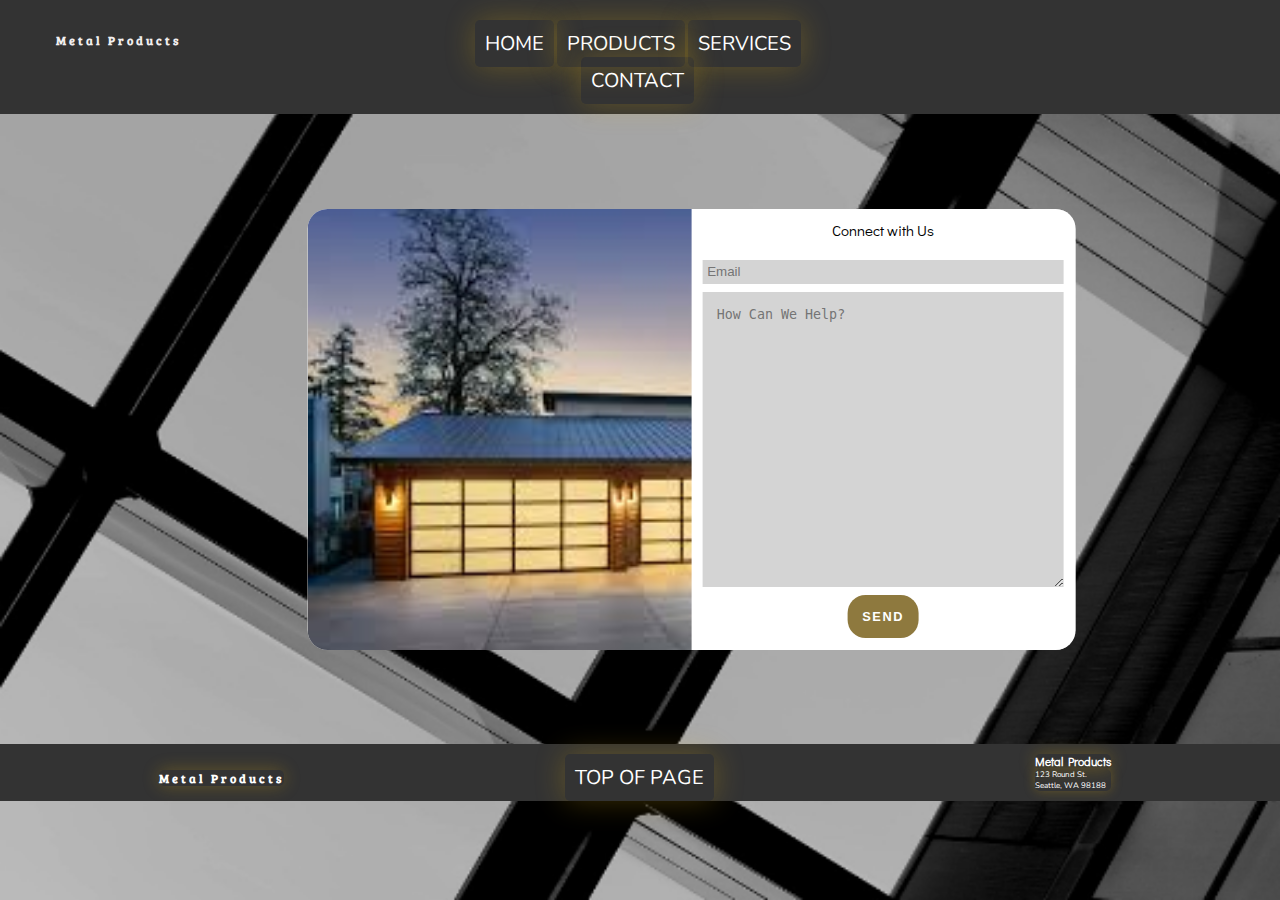
==== contactme.html @ ceb19df6 "Initial commit" ====
<!DOCTYPE html>
<html lang="en">
<head>
    <meta charset="UTF-8">
    <meta http-equiv="X-UA-Compatible" content="IE=edge">
    <meta name="viewport" content="width=device-width, initial-scale=1.0">
    <title>Contact</title>
    <link rel="stylesheet" href="style.css">
</head>
<body class="form-body">
    <header class="header-other">
        <div class="nav-container">
          <div class="nav-logo">
            <h3>Metal Products</h3>
          </div>
          <ul class="ul-links">
            <li><a href="/">Home</a></li>
            <li><a href="products.html">Products</a></li>
            <li><a href="">Services</a></li>
            <li><a href="contactme.html">Contact</a></li>
          </ul>
        </div>
      </header>
      <div class="out">
        <div class="container right-side-active">
          <!-- Sign Up -->
      
          <!-- LeftSide -->
          <div class="container-form container-left">
              <form action="#" class="form" id="form1">
                  <h2 class="form-title">Connect with Us</h2>
                  <input type="email" placeholder="Email" class="input" />
                  <textarea class="input100" name="message" placeholder="How Can We Help?" rows="50"></textarea>
                  <!-- <input type="password" placeholder="Password" class="input" /> -->
                  <button class="btn">Send</button>
              </form>
          </div>
      
          <!-- Overlay -->
          <div class="container-over">
              <div class="overlay">
              </div>
          </div>
      </div>
      </div>
    
    <footer class="main-footer">
        <section class="nav-logo nav-logo-footer">
          <h3>Metal Products</h3>
        </section>
        <section>
          <ul class="ul-links">
            <li><a href="">Top of Page</a></li>
          </ul>
        </section>
      <section class="contact-info">
        <h3>Metal Products</h3>
        <p>
          123 Round St. <br />
          Seattle, WA 98188
        </p>
      </section>
    </footer>
</body>
</html>
---- style.css ----
@import url('https://fonts.googleapis.com/css2?family=Bree+Serif&family=Didact+Gothic&family=Kreon:wght@700&family=Nunito:wght@300&family=Source+Sans+Pro:ital,wght@0,300;0,700;1,900&family=Space+Mono:wght@400;700&display=swap');

/* font-family: 'Bree Serif', serif;
font-family: 'Didact Gothic', sans-serif;
font-family: 'Kreon', serif;
font-family: 'Nunito', sans-serif;
font-family: 'Source Sans Pro', sans-serif;
font-family: 'Space Mono', monospace; */



* {
    padding: 0;
    margin: 0;
    box-sizing: border-box;
}
html{
    background-color:rgba(247, 247, 247, 0.5);
    max-width: 1900px;
    
}

body {
    font-size: 10px;
    height: 100vh;
    width: 100%;
    background-color:rgb(151, 146, 146);
    background: url(/images/Login\ Page\ Mobile\ Prototype.png);
    background-size: cover;
    background-repeat: no-repeat;
    font-family: 'Nunito', sans-serif;
    min-width: 310px;
}
/* main {
    width: 70%;
    margin: 0 auto;
} */



h1, h2, h3, h4, h5, h6 {
    font-family:'Didact Gothic', sans-serif;
}
button {
    background-color:#8E793E;
    border-radius: 0.2em;
    border: none;
    font-size: 0.8em;
    padding: 0.5em;
    text-align: center;
    transition: all 500ms ease-in-out;
}

button:hover{
    background-color:rgb(44, 44, 44);
}

header{
    width: 100%;
    height: 20hv;
    color: rgb(242, 239, 239);
    background: transparent;
    /* transition: all 300ms ease-in-out; */
}

.header:hover {
    box-shadow: 0px 0px 15px 2px black;
}

.header-other{
    padding: 2em;
    width: 100%;
    background-color: #333;
}

.nav-container{
    display: grid;
    grid-template-columns: repeat(3, 1fr);
    grid-template-areas: "logo links search";
    margin-left: 0.7em;
    margin-right: 1.2em;
}

.nav-logo h3{
    font-family: 'Bree Serif', serif;
    text-align: left;
    margin-top: 1em;
    margin-left: 2.5em;
    letter-spacing: 3px;;
    grid-area: logo;
}


.ul-links{
    text-align: center;
    grid-area: links;
    transition: all 400ms ease-in-out;
}

.ul-links li {
      display: inline-block;
      text-transform: uppercase;
      cursor: pointer;
      list-style-type: none;
      margin-top: 1em;
}

.ul-links li a{
    text-decoration: none;
    color: white;
    font-size: 0.8em;
    padding: 0.5em;
    transition: all 400ms ease-in-out;
}

.ul-links li a:hover{
    color:rgb(8, 55, 246);
    font-size: 0.8em;
}

.hero-container{
    width: 100%;
}

.hero-container-box{
   display: grid;
   grid-template-columns: repeat(2, 1fr);
   grid-template-areas: "left right";
   width: 70%;
   margin: 0 auto;
}

.left{
 grid-area: left;
 color: blue;
 background-color: aqua;
}

.right{
    grid-area: right;
}

.form-group input {
    outline: none;
    margin: 0.3em;
    max-width: 90%;

}

.form-group input:focus::placeholder{
    /* Reduce the font size when focused */
    font-size: 0.7em;
}


.form-group{
    text-align: center;
}


.hero-container{
    height: 90vh;
}

.hero-container-box{
    margin-top: 5%;

}

.box-left, .box-right{
    padding: 1em;
}

.left, .right{
    padding: 1em;
    border: 2px solid transparent;
    background: #54545459;
    border-radius: 2px;
    backdrop-filter: blur(0.4em);
 }

 .left{
    max-height: 100%;
    width: 100%;
 }
 .right{
    width: 100%;
 }

 .left-text-large{
    font-size: 1.5rem;
    color: #ffffff;
 }

 .left-text-xlarge{
    font-size: 1.4rem;
    color:#AD974F;
    font-weight: 700;
 }

.dev{
    color: #ffffff;
 }
 hr{
    margin-bottom: 1em;
    margin-top: 1em;
 }

 .form-login input{
    border: none;
    background: transparent;
    border-bottom: 1px solid #ffffff;
 }

 .button-login{
    width: 80%;
    color: #ffffff;
    font-weight: 900;
    letter-spacing: 3px;
 }
 /* media query for button-login */


 /* ----------------- About text below hero image --------------- */
.main-about-text{
    display: flow-root;
    margin: 1.5em;
    width: 100%;
}
.inner-about{
    width: 70%;
    margin: 0 auto;
}

.main-about-text .about-text-left {
    float: left;
    width: 50%;
    text-align: center;
    padding: 1em;
}
.main-about-text .about-text-right {
    float: right;
    width: 50%;
    text-align: center;
    padding: 1em;
}

.img-prod{
    float: left;
    width: 50%;
    text-align: center;
    padding: 1em;
}


 /* ----------------- History text below About Info --------------- */

 .main-history{
     width: 100%;
     background-color:rgba(181, 181, 181, 0.235);
 }
.main-history-text {
    display: flow-root;
    margin-top: 8em;
    position: relative;
    padding: 2em;
    width: 70%;
    margin: 0 auto;
}

.history-img{
    float: left;
    width: 50%;
    box-shadow: 0 0 1.5em rgba(247, 192, 11, 0.25);
    position: relative;
    /* box-shadow: 0 0 1.5em rgba(0, 0, 0, 0.25); */

}
.history-circle{
    position: absolute;
    top: 34%;
    left: 23.5%;
    border-radius: 60%;
    width: 30%;
    box-shadow: 0 0 1.5em rgb(20, 20, 19);
    animation-name: slide-bottom;
    animation-duration: 3s;

}



.history-text{
    position: absolute;
    top: 30%;
    left: 55%;
}
/* mediaquery when smaller screen add top to decrease */
.history-text h1 {
    text-align: center;
    padding-bottom: 1em;
}

 /* ----------------- Sample work below history --------------- */
main{
    text-align: center;
}
.project{
    display: grid;
    grid-template-columns: repeat(2, 1fr);
    grid-template-rows: repeat(2, 1fr);
    grid-template-areas:
    "img1 img2"
    "img3 img4";
    gap: 0.1em;
    max-width: 70%;
    text-align: center;
    margin: 0 auto;
    margin-top: 7em;
    margin-bottom: 2em;
}

.fig{
  width: min(80%, 45em);
  margin: 0 auto 2.5em;
  box-shadow: 0 0 1.5em rgba(0, 0, 0, 0.25);
  background-color:#AD974F;
  display: flow-root;
}
.fig img{
    max-width: 100%;
    max-height: 100%;
    box-shadow: 0 0 1.5em rgba(0, 0, 0, 0.963);
    transition: all 400ms ease-in-out;
}
.fig img:hover{
    box-shadow: 0 0 1.5em rgba(115, 115, 115, 0.277);
    transition: all 400ms ease-in-out;
}

.fig a {
    max-width: 100%;
    text-decoration: none;
    letter-spacing: 2px;
    font-weight: 700;
    color: black;

}

.fig-one{
    grid-area: img1;
    position: relative;
}

.fig-two{
    grid-area: img2;
    position: relative;
}
.fig-three{
    grid-area: img3;
    position: relative;
}
.fig-four{
    grid-area: img4;
    position: relative;
}


/* -----------------Lets connect below sample projects--------------- */

.main-subscribe{
    background: url(/images/Login\ Page\ Mobile\ Prototype.png);
    height: 15em;
    /* background-color: rgba(155, 155, 155, 0.497); */
    display: grid;
    grid-template-columns: repeat(2, 1fr);
    grid-template-areas: "left right";
    position: relative;
    padding-bottom: 6em;
    padding-left: 0.5em;
}

.section-item{
    margin: auto;
    color: #ffffff;
}

.section-subject-left{
    grid-area:  left;
}

.section-subject-right{
    padding: 1.5em;
    border: 2px solid transparent;
    background: #54545459;
    border-radius: 2px;
    backdrop-filter: blur(0.4em);
    grid-area:  right;
    margin-top: 1em;


}
/* -----------------Footer below lets connect---------------------------- */
.main-footer {
    background-color: #333;
    display: grid;
    grid-template-columns: repeat(3, 1fr);
    gap: 2em;
    color: #ffffff;
    /* position: sticky;
    bottom: 0; */
    width: 100%;
}
.main-footer section{
    margin: auto;
    padding: 1em;
}

.contact-info p{
    font-size: 0.8em;
}

.ul-links a, .nav-logo-footer h3, .contact-info p, .contact-info h3{
    border-radius: 5px;
    box-shadow: 0 0 1.5em rgba(247, 192, 11, 0.25);

}




/* ---------------------------------------------- Products Page -------------------------------------------------------------- */

.body-product{
    font-size: 8px;
    height: 100%;
    width: 100vw;
    background-color:rgb(151, 146, 146);
    background: url(/images/Login\ Page\ Mobile\ Prototype.png);
    background-size: cover;
    background-repeat: no-repeat;
    font-family: 'Nunito', sans-serif;
}

.product-container{
    width: 80%;
    height: 100%;
    margin: 3em auto;
    padding: 3em;
    display: grid;
    grid-template-columns: repeat(2, 1fr);
    grid-template-areas: "left right";
    position: relative;
    border: 2px solid transparent;
    background: #54545459;
    border-radius: 2px;
    backdrop-filter: blur(0.4em);
}

.sub-left-container, .sub-right-container{
    box-shadow: 0 0 1.5em rgba(0, 0, 0, 0.997);
    background-color: #ffffff;
    margin: auto;
    padding: 2em;
}
.sub-right-container{
    grid-area: right;
}
.sub-left-container{
    grid-area: left;
}


.img-bottom, .img-top{
    max-width: 70%;
    /* border: 2px solid rgba(49, 48, 48, 0.707); */
    box-shadow: 0 0 1.5em rgba(0, 0, 0, 0.997);
}

.img-top{
    max-width: 25%;
    position: absolute;
    top: 17em;
    left: 13em;
}

.pc-one{
    animation-name: slide-left;
    animation-duration: 3s;

}
.pc-two{
    animation-name: slide-right;
    animation-duration: 3s;

}
.pc-three{
    animation-name: slide-bottom;
    animation-duration: 3s;

}


@keyframes slide-left{
    from{ transform: translateX(-90em)}
    to{ transform: translateX(0)}
}
@keyframes slide-right{
    from{ transform: translateX(90em)}
    to{ transform: translateX(0)}
}
@keyframes slide-bottom{
    from{ transform: translateY(90em)}
    to{ transform: translateY(0)}
}


/*--------------------------------------- contact me page ------------------------------------ */
.form-body{
    margin: auto;
}
.form-title {
	font-weight: 300;
	margin: 0;
	margin-bottom: 1.25rem;
}

.out{
    width: 60%;
    height: 70%;

}

.container {
	background-color:#fff;
	border-radius: 2em;
    max-width: 100%;
	overflow: hidden;
	position: relative;
    height: 70%;
    top: 15%;
    left: 20%;

}

.container-form {
    height: 100%;
	position: absolute;
	top: 0;
	transition: all 0.6s ease-in-out;

}

.container-left {
	left: 0;
	width: 50%;
	z-index: 2;
}

.container.right-side-active .container-left {
	transform: translateX(100%);
}

.container-message {
	left: 0;
	opacity: 0;
	width: 50%;
	z-index: 1;
}

.container.right-side-active .container-message {
	animation: show 2s;
	opacity: 1;
	transform: translateX(100%);
	z-index: 5;
}

.container-over {
	height: 100%;
	left: 50%;
	overflow: hidden;
	position: absolute;
	top: 0;
	transition: transform 0.6s ease-in-out;
	width: 50%;
	z-index: 100;
}

.container.right-side-active .container-over {
	transform: translateX(-100%);
}

.overlay {
	background: url("/images/RoofHomeCircle.jpg");
	background-attachment: fixed;
	background-position: center;
	background-repeat: no-repeat;
	background-size: cover;
	height: 100%;
	left: -100%;
	position: relative;
	transform: translateX(0);
	transition: transform 0.6s ease-in-out;
	width: 200%;
}

.container.right-side-active .overlay {
	transform: translateX(50%);
}


.container.right-side-active {
	transform: translateX(0);
}


.container.right-side-active {
	transform: translateX(20%);
}

.btn {
	background-color:#8E793E;
    max-width: 100%;
	border-radius: 1.4em;
	color: #ffffff;
	font-size: 0.8rem;
	font-weight: bold;
	letter-spacing: 0.1rem;
	padding: 0.9rem;
	text-transform: uppercase;
	transition: transform 80ms ease-in;
}



.btn:active {
	transform: scale(0.95);
}

.form {
	background-color:rgba(255, 255, 255, 0.58);
	display: flex;
	align-items: center;
	justify-content: center;
	flex-direction: column;
	padding: 0.7rem;
	height: 100%;
	text-align: center;
}

.input {
	background-color: rgba(64, 64, 64, 0.222);
	border: none;
	padding: 0.3rem;
	width: 100%;
}
.input100{
    background-color: rgba(64, 64, 64, 0.222);
	border: none;
	padding: 0.9rem;
	margin: 0.5rem 0;
	width: 100%;
}
@keyframes show {
	0%,
	49.99% {
		opacity: 0;
		z-index: 1;
	}

	50%,
	100% {
		opacity: 1;
		z-index: 5;
	}
}


/* --------------------Media Queries ---- Responsive Development ---------------------- */



@media only screen and (max-width: 480px) {
    /* hero container */

    .hero-container-box{
        display: grid;
        grid-template-columns: 1fr;
        grid-template-rows: repeat(2, 1fr);
        grid-template-areas:
        "left"
        "right";
     }
     .box-left{
        margin: 4em;
     }
     .box-right{
        margin: 4em;
     }

     /* main info */
     .main-about-text{
        margin-top: 10em;
     }

     /* history container */
     .main-history-text {
        position: relative;
        padding: 7em;

    }

     .history-img{
       display: none;
    }
    .history-circle{
        display: none;
    }

    .history-text{
        position: absolute;
        top: 20%;
        left: 5%;
        padding-right: 5%;
    }

    /* subscribe area */

    .main-subscribe{
        display: grid;
        grid-template-columns: 1fr;
        grid-template-rows: repeat(2, 1fr);
        grid-template-areas:
        "left"
        "right";
        position: relative;
        height: 25em;
    }
        /* PRODUCTS PAGE */
        .img-bottom{
            position: relative;
        }
        .img-top{
            max-width: 20%;
            position: absolute;
            top: 12em;
            left: 10em;
        }
        .sub-right-container{
            font-size: 0.6em;
        }
        .sub-right-container h3{
            font-size: 0.9em;
        }


}

@media only screen and (min-width: 481px) and (max-width: 768px) {

    /* Home page */
    /* .hero-container-box{
        display: grid;
        grid-template-columns: 1fr;
        grid-template-rows: repeat(2, 1fr);
        grid-template-areas:
        "right"
        "left";
     } */
    .left{
        grid-area: left;
        margin-bottom: 9em;
       }
       
    .right{
        grid-area: right;
    }


     /* main info */
     .main-about-text{
        margin-top: 10em;
     }

       /* PRODUCTS PAGE */
       .img-bottom{
        position: relative;
    }
    .img-top{
        max-width: 20%;
        position: absolute;
        top: 21em;
        left: 14em;
    }
    .main-subscribe{
        height: 8em;
    }

}

@media only screen and (min-width: 769px) and (max-width: 1024px) {

    /* .hero-container-box{
        display: grid;
        grid-template-columns: 1fr;
        grid-template-rows: repeat(2, 1fr);
        grid-template-areas:
        "left"
        "right";
        place-items: center;
        height: 60em;
     } */
     .left{
        grid-area: left;
        padding: 5em;
       }
       
    .right{
        grid-area: right;
        padding: 1em;
    }

    .right button{
        margin: 2em;
        width: 35%;
    }
    .box-left{
        max-width: 90%;
     }
     .box-right{
        width: 70%;
        padding: 2em;

     }
     /* main info */
     .main-about-text{
        margin-top: 10em;
     }

     /* PRODUCTS PAGE */
    .img-bottom{
        position: relative;
    }
    .img-top{
        max-width: 25%;
        position: absolute;
        top: 20em;
        left: 17em;
    }
    .main-subscribe{
        height: 10em;
    }



}

@media only screen and (min-width: 1025px) and (max-width: 1200px) {
    /* HOME PAGE */

     .hero-container-box{
        margin-top: 17%;
    }
    .right button{
        margin: 2em;
        width: 35%;
    }

    /* PRODUCTS PAGE */
    .img-bottom{
        position: relative;
    }
    .img-top{
        max-width: 25%;
        position: absolute;
        top: 22em;
        left: 21em;
    }

    .section-subject-right{
        margin-top: 2.4em;
    }

}

@media only screen and (min-width: 1201px) {
    .ul-links li a {
        font-size: 2em;
    }
    .hero-container-box{
        place-items: center;

     }

    .hero-container-box{
        margin-top: 15%;
    }
    .right button{
        margin: 2em;
        width: 35%;
    }
    .box-right{
        width: 70%;
        padding: 2em;

    }

    
     /* PRODUCTS PAGE */
     .img-bottom{
        position: relative;
    }
    .img-top{
        max-width: 25%;
        position: absolute;
        top: 27em;
        left: 27em;
    }

    .section-subject-right{
        margin-top: 3.4em;
    }
}
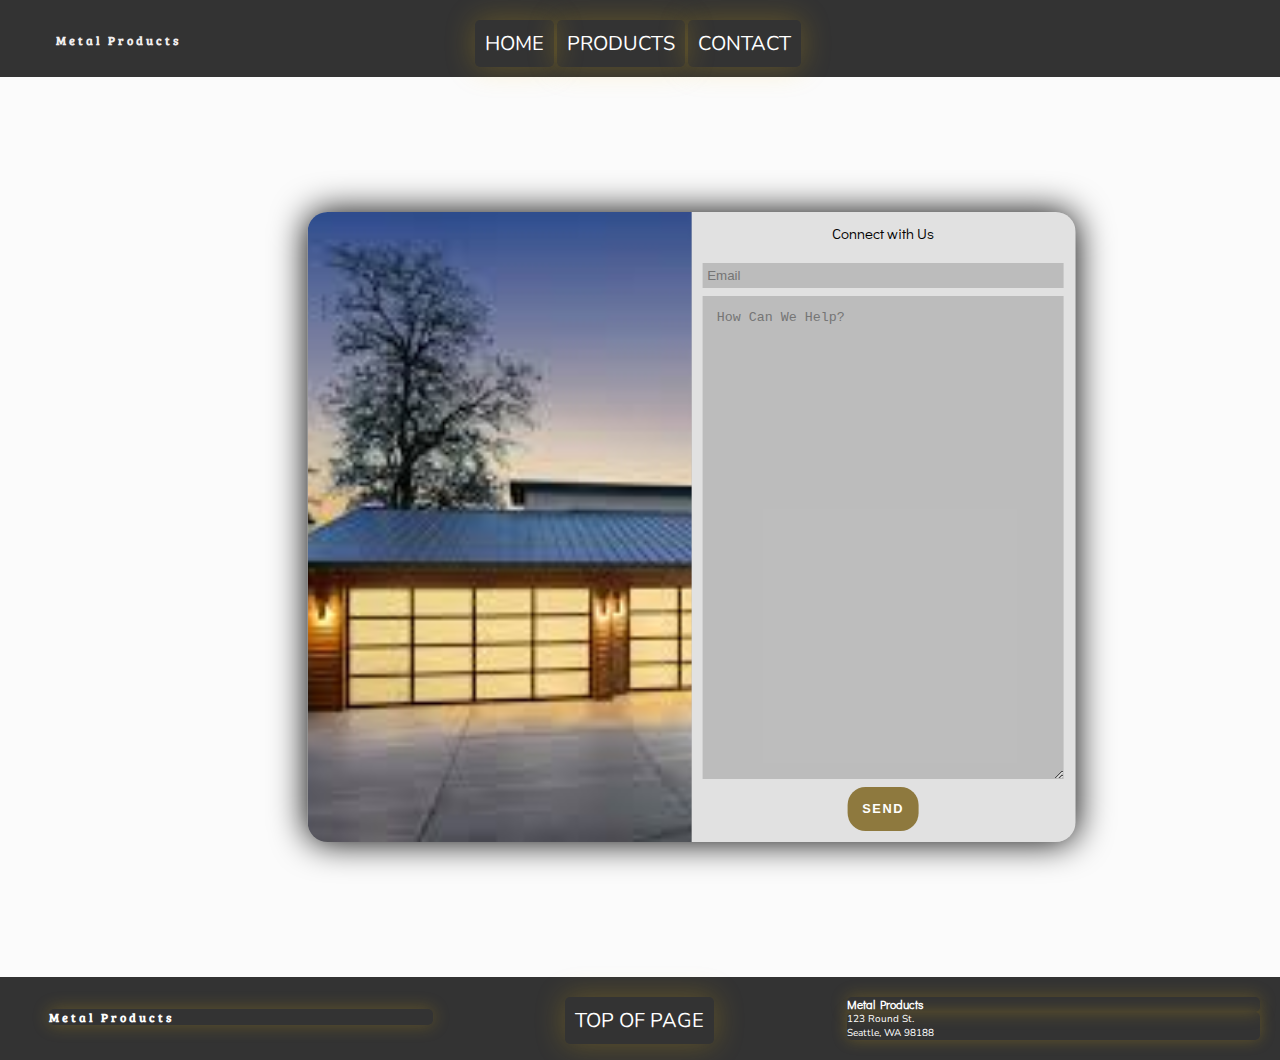
==== commit 2e1acaff: "updates" ====
--- a/contactme.html
+++ b/contactme.html
@@ -16,7 +16,7 @@
           <ul class="ul-links">
             <li><a href="/">Home</a></li>
             <li><a href="products.html">Products</a></li>
-            <li><a href="">Services</a></li>
+            <!-- <li><a href="">Services</a></li> -->
             <li><a href="contactme.html">Contact</a></li>
           </ul>
         </div>
@@ -44,7 +44,7 @@
       </div>
       </div>
     
-    <footer class="main-footer">
+    <footer class="main-footer-contact">
         <section class="nav-logo nav-logo-footer">
           <h3>Metal Products</h3>
         </section>
--- a/style.css
+++ b/style.css
@@ -159,7 +159,7 @@
 
 
 .hero-container{
-    height: 90vh;
+    height: 80vh;
 }
 
 .hero-container-box{
@@ -407,8 +407,8 @@
     grid-template-columns: repeat(3, 1fr);
     gap: 2em;
     color: #ffffff;
-    /* position: sticky;
-    bottom: 0; */
+    position: relative;
+    bottom: 0;
     width: 100%;
 }
 .main-footer section{
@@ -417,7 +417,7 @@
 }
 
 .contact-info p{
-    font-size: 0.8em;
+    font-size: 1em;
 }
 
 .ul-links a, .nav-logo-footer h3, .contact-info p, .contact-info h3{
@@ -426,6 +426,16 @@
 
 }
 
+.main-footer-contact{
+    background-color: #333;
+    display: grid;
+    grid-template-columns: repeat(3, 1fr);
+    color: #ffffff;
+    padding: 2em;
+    /* position: relative; */
+    /* bottom: 0; */
+    width: 100%;
+}
 
 
 
@@ -518,6 +528,7 @@
 /*--------------------------------------- contact me page ------------------------------------ */
 .form-body{
     margin: auto;
+    background-image: none;
 }
 .form-title {
 	font-weight: 300;
@@ -527,12 +538,11 @@
 
 .out{
     width: 60%;
-    height: 70%;
-
+    height: 100%;
 }
 
 .container {
-	background-color:#fff;
+	background-color:#b8b8b8;
 	border-radius: 2em;
     max-width: 100%;
 	overflow: hidden;
@@ -540,6 +550,7 @@
     height: 70%;
     top: 15%;
     left: 20%;
+    box-shadow: 0 0 3.5em rgba(0, 0, 0, 0.997);
 
 }
 
@@ -710,7 +721,7 @@
 
     }
 
-     .history-img{
+    .history-img{
        display: none;
     }
     .history-circle{
@@ -752,21 +763,16 @@
         .sub-right-container h3{
             font-size: 0.9em;
         }
-
-
 }
 
 @media only screen and (min-width: 481px) and (max-width: 768px) {
-
-    /* Home page */
-    /* .hero-container-box{
-        display: grid;
-        grid-template-columns: 1fr;
-        grid-template-rows: repeat(2, 1fr);
-        grid-template-areas:
-        "right"
-        "left";
-     } */
+    .hero-container, .hero-container-box{
+        height: 95vh;
+        /* justify-items: center; */
+        align-items: center;
+
+    }
+
     .left{
         grid-area: left;
         margin-bottom: 9em;
@@ -779,7 +785,7 @@
 
      /* main info */
      .main-about-text{
-        margin-top: 10em;
+        margin-top: 5em;
      }
 
        /* PRODUCTS PAGE */
@@ -799,6 +805,12 @@
 }
 
 @media only screen and (min-width: 769px) and (max-width: 1024px) {
+    .hero-container, .hero-container-box{
+        height: 95vh;
+        /* justify-items: center; */
+        align-items: center;
+
+    }
 
     /* .hero-container-box{
         display: grid;
@@ -833,9 +845,9 @@
 
      }
      /* main info */
-     .main-about-text{
-        margin-top: 10em;
-     }
+     /* .main-about-text{
+        margin-top: 5em;
+     } */
 
      /* PRODUCTS PAGE */
     .img-bottom{
@@ -857,14 +869,22 @@
 
 @media only screen and (min-width: 1025px) and (max-width: 1200px) {
     /* HOME PAGE */
-
-     .hero-container-box{
-        margin-top: 17%;
-    }
+    .hero-container, .hero-container-box{
+        height: 95vh;
+        /* justify-items: center; */
+        align-items: center;
+
+    }
+
     .right button{
         margin: 2em;
         width: 35%;
     }
+
+     /* main info */
+     .main-about-text{
+        margin-bottom: 2em;
+     }
 
     /* PRODUCTS PAGE */
     .img-bottom{
@@ -880,6 +900,12 @@
     .section-subject-right{
         margin-top: 2.4em;
     }
+    .history-text,  .inner-about p{
+        font-size: 2em;
+    }
+    .inner-about h1{
+        font-size: 3em;
+    }
 
 }
 
@@ -920,5 +946,11 @@
     .section-subject-right{
         margin-top: 3.4em;
     }
-}
-
+    .history-text,  .inner-about p{
+        font-size: 2em;
+    }
+   .inner-about h1{
+        font-size: 3em;
+    }
+}
+
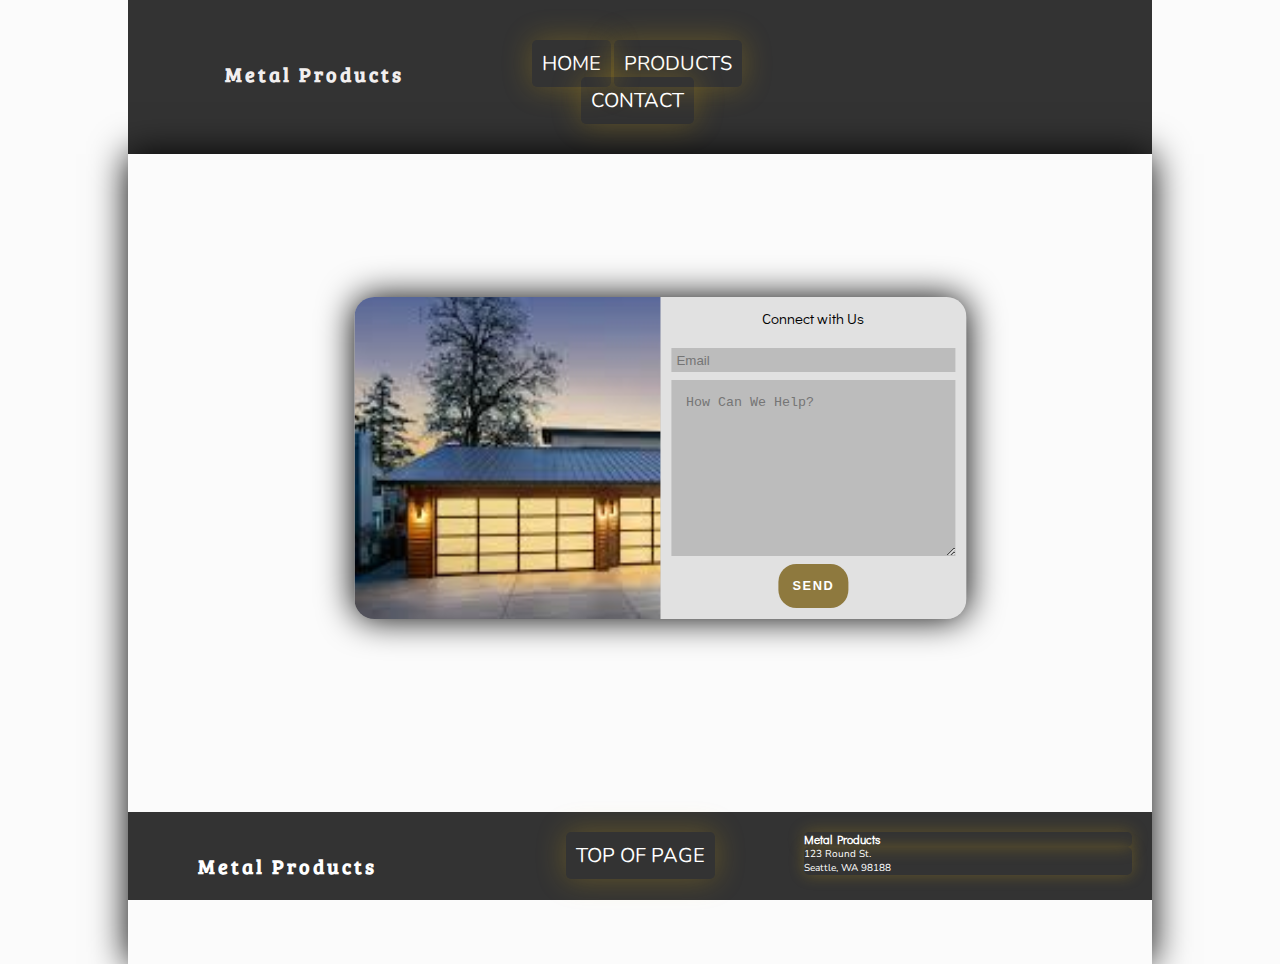
==== commit 5c0cf381: "Responsive Pages" ====
--- a/contactme.html
+++ b/contactme.html
@@ -11,7 +11,7 @@
     <header class="header-other">
         <div class="nav-container">
           <div class="nav-logo">
-            <h3>Metal Products</h3>
+            <h1>Metal Products</h1>
           </div>
           <ul class="ul-links">
             <li><a href="/">Home</a></li>
@@ -21,32 +21,29 @@
           </ul>
         </div>
       </header>
-      <div class="out">
-        <div class="container right-side-active">
-          <!-- Sign Up -->
-      
-          <!-- LeftSide -->
-          <div class="container-form container-left">
-              <form action="#" class="form" id="form1">
-                  <h2 class="form-title">Connect with Us</h2>
-                  <input type="email" placeholder="Email" class="input" />
-                  <textarea class="input100" name="message" placeholder="How Can We Help?" rows="50"></textarea>
-                  <!-- <input type="password" placeholder="Password" class="input" /> -->
-                  <button class="btn">Send</button>
-              </form>
-          </div>
-      
-          <!-- Overlay -->
-          <div class="container-over">
-              <div class="overlay">
-              </div>
-          </div>
+        <div class="out">
+          <div class="container right-side-active">
+            <!-- Sign Up -->
+            <!-- LeftSide -->
+            <div class="container-form container-left">
+                <form action="#" class="form" id="form1">
+                    <h2 class="form-title">Connect with Us</h2>
+                    <input type="email" placeholder="Email" class="input" />
+                    <textarea class="input100" name="message" placeholder="How Can We Help?" rows="50"></textarea>
+                    <!-- <input type="password" placeholder="Password" class="input" /> -->
+                    <button class="btn">Send</button>
+                </form>
+            </div>
+            <!-- Overlay -->
+            <div class="container-over">
+                <div class="overlay">
+                </div>
+            </div>
+        </div>
       </div>
-      </div>
-    
     <footer class="main-footer-contact">
         <section class="nav-logo nav-logo-footer">
-          <h3>Metal Products</h3>
+          <h1>Metal Products</h1>
         </section>
         <section>
           <ul class="ul-links">
--- a/style.css
+++ b/style.css
@@ -16,27 +16,25 @@
 }
 html{
     background-color:rgba(247, 247, 247, 0.5);
-    max-width: 1900px;
-    
-}
-
+    max-width: 1900px; 
+    min-width: 300px;
+}
+footer{
+    min-width: 300px;
+}
 body {
     font-size: 10px;
-    height: 100vh;
-    width: 100%;
+    height: 70vh;
+    width: 80%;
     background-color:rgb(151, 146, 146);
     background: url(/images/Login\ Page\ Mobile\ Prototype.png);
     background-size: cover;
     background-repeat: no-repeat;
     font-family: 'Nunito', sans-serif;
-    min-width: 310px;
-}
-/* main {
-    width: 70%;
+    min-width: 300px;
     margin: 0 auto;
-} */
-
-
+   
+}
 
 h1, h2, h3, h4, h5, h6 {
     font-family:'Didact Gothic', sans-serif;
@@ -79,9 +77,10 @@
     grid-template-areas: "logo links search";
     margin-left: 0.7em;
     margin-right: 1.2em;
-}
-
-.nav-logo h3{
+    padding: 2em;
+}
+
+.nav-logo h1{
     font-family: 'Bree Serif', serif;
     text-align: left;
     margin-top: 1em;
@@ -108,14 +107,14 @@
 .ul-links li a{
     text-decoration: none;
     color: white;
-    font-size: 0.8em;
+    font-size: 2em;
     padding: 0.5em;
     transition: all 400ms ease-in-out;
 }
 
 .ul-links li a:hover{
     color:rgb(8, 55, 246);
-    font-size: 0.8em;
+    font-size: 1.8em;
 }
 
 .hero-container{
@@ -128,6 +127,9 @@
    grid-template-areas: "left right";
    width: 70%;
    margin: 0 auto;
+   height: 50vh;
+   align-items: center;
+   margin-bottom: 4.4em;
 }
 
 .left{
@@ -159,7 +161,8 @@
 
 
 .hero-container{
-    height: 80vh;
+
+ max-height: 100%;
 }
 
 .hero-container-box{
@@ -222,14 +225,20 @@
 
 
  /* ----------------- About text below hero image --------------- */
+ main{
+     border: 2px solid transparent;
+     box-shadow: 0 0 3.5em rgba(0, 0, 0, 0.997);
+ }
 .main-about-text{
     display: flow-root;
-    margin: 1.5em;
+    margin: 0.5em;
     width: 100%;
 }
 .inner-about{
     width: 70%;
     margin: 0 auto;
+    padding: 0.5em;
+    margin-top: 2em;
 }
 
 .main-about-text .about-text-left {
@@ -258,6 +267,7 @@
  .main-history{
      width: 100%;
      background-color:rgba(181, 181, 181, 0.235);
+     margin-top: 5em;
  }
 .main-history-text {
     display: flow-root;
@@ -288,8 +298,6 @@
 
 }
 
-
-
 .history-text{
     position: absolute;
     top: 30%;
@@ -302,9 +310,7 @@
 }
 
  /* ----------------- Sample work below history --------------- */
-main{
-    text-align: center;
-}
+
 .project{
     display: grid;
     grid-template-columns: repeat(2, 1fr);
@@ -371,12 +377,12 @@
 .main-subscribe{
     background: url(/images/Login\ Page\ Mobile\ Prototype.png);
     height: 15em;
-    /* background-color: rgba(155, 155, 155, 0.497); */
     display: grid;
     grid-template-columns: repeat(2, 1fr);
     grid-template-areas: "left right";
     position: relative;
-    padding-bottom: 6em;
+    padding-top: 2em;
+    padding-bottom: 3em;
     padding-left: 0.5em;
 }
 
@@ -432,9 +438,10 @@
     grid-template-columns: repeat(3, 1fr);
     color: #ffffff;
     padding: 2em;
-    /* position: relative; */
-    /* bottom: 0; */
-    width: 100%;
+    position: absolute; 
+    bottom: 0;
+    width: 80%;
+
 }
 
 
@@ -444,7 +451,7 @@
 .body-product{
     font-size: 8px;
     height: 100%;
-    width: 100vw;
+    width: 80vw;
     background-color:rgb(151, 146, 146);
     background: url(/images/Login\ Page\ Mobile\ Prototype.png);
     background-size: cover;
@@ -453,7 +460,7 @@
 }
 
 .product-container{
-    width: 80%;
+    width: 60%;
     height: 100%;
     margin: 3em auto;
     padding: 3em;
@@ -529,6 +536,7 @@
 .form-body{
     margin: auto;
     background-image: none;
+
 }
 .form-title {
 	font-weight: 300;
@@ -537,19 +545,23 @@
 }
 
 .out{
-    width: 60%;
-    height: 100%;
+    width: 100%;
+    height: 110%;
+    border: 2px solid transparent;
+    box-shadow: 0 0 3.5em rgba(0, 0, 0, 0.997);
+    margin: 0 auto;
 }
 
 .container {
 	background-color:#b8b8b8;
 	border-radius: 2em;
-    max-width: 100%;
+    max-width: 70%;
+    margin-top: 6em;
 	overflow: hidden;
 	position: relative;
-    height: 70%;
-    top: 15%;
-    left: 20%;
+    height: 60%;
+    top: 0%;
+    left: 0%;
     box-shadow: 0 0 3.5em rgba(0, 0, 0, 0.997);
 
 }
@@ -642,8 +654,6 @@
 	transition: transform 80ms ease-in;
 }
 
-
-
 .btn:active {
 	transform: scale(0.95);
 }
@@ -690,8 +700,13 @@
 /* --------------------Media Queries ---- Responsive Development ---------------------- */
 
 
-
 @media only screen and (max-width: 480px) {
+
+    /* nav */
+    .nav-logo{
+        font-size: 0.8em;
+    }
+
     /* hero container */
 
     .hero-container-box{
@@ -702,25 +717,19 @@
         "left"
         "right";
      }
-     .box-left{
-        margin: 4em;
-     }
-     .box-right{
-        margin: 4em;
-     }
+
 
      /* main info */
      .main-about-text{
-        margin-top: 10em;
+        margin-top: 5em;
      }
 
      /* history container */
-     .main-history-text {
-        position: relative;
-        padding: 7em;
-
-    }
-
+     .main-history{
+         padding: 3em;
+         display: flow-root;
+         padding-bottom: 7em;
+     }
     .history-img{
        display: none;
     }
@@ -730,10 +739,10 @@
 
     .history-text{
         position: absolute;
-        top: 20%;
-        left: 5%;
-        padding-right: 5%;
-    }
+        top: 0;
+        left: 10%; 
+
+    } 
 
     /* subscribe area */
 
@@ -746,145 +755,157 @@
         "right";
         position: relative;
         height: 25em;
-    }
+        align-items: center;
+    } 
+    .section-subject-left{
+        text-align: center;
+    }
+    .ul-links{
+        font-size: 0.5em;
+    }
+    
         /* PRODUCTS PAGE */
+
+        .product-container{
+            width: 60%;
+            height: 100%;
+            margin: 3em auto;
+            padding: 3em;
+            display: grid;
+            grid-template-columns: 1fr;
+            grid-template-rows: repeat(2, 1fr);
+            grid-template-areas: "left" "right";
+            position: relative;
+            border: 2px solid transparent;
+            background: #54545459;
+            border-radius: 2px;
+            backdrop-filter: blur(0.4em);
+        }
+        
+        .sub-left-container, .sub-right-container{
+            box-shadow: 0 0 1.5em rgba(0, 0, 0, 0.997);
+            background-color: #ffffff;
+            margin: auto;
+            padding: 0.5em;
+        }
+        .sub-right-container{
+            grid-area: right;
+            
+        }
+        .sub-left-container{
+            grid-area: left;
+        }
         .img-bottom{
             position: relative;
         }
         .img-top{
-            max-width: 20%;
+            max-width: 35%;
             position: absolute;
-            top: 12em;
-            left: 10em;
+            top: 20em;
+            left: 12em;
         }
-        .sub-right-container{
-            font-size: 0.6em;
-        }
-        .sub-right-container h3{
-            font-size: 0.9em;
-        }
+
+         /* CONTACT ME PAGE */
+         .out{
+            width: 100%;
+            height: 110%;
+            border: 2px solid transparent;
+            box-shadow: 0 0 3.5em rgba(0, 0, 0, 0.997);
+            margin: 0 auto;
+         }
+         .container{
+            max-width: 70%;
+            position: relative;
+            max-height: 50%;
+            top: 10%;
+            left: 5%;
+         }
+
+            /* nav */
+    .nav-logo{
+        font-size: 0.5em;
+    }
+        
 }
 
 @media only screen and (min-width: 481px) and (max-width: 768px) {
-    .hero-container, .hero-container-box{
-        height: 95vh;
-        /* justify-items: center; */
-        align-items: center;
-
-    }
-
-    .left{
+  
+
+    
+
+    /* PRODUCTS PAGE */
+
+    .product-container{
+        width: 60%;
+        height: 100%;
+        margin: 3em auto;
+        padding: 3em;
+        display: grid;
+        grid-template-columns: 1fr;
+        grid-template-rows: repeat(2, 1fr);
+        grid-template-areas: "left" "right";
+        position: relative;
+        border: 2px solid transparent;
+        background: #54545459;
+        border-radius: 2px;
+        backdrop-filter: blur(0.4em);
+    }
+    
+    .sub-left-container, .sub-right-container{
+        box-shadow: 0 0 1.5em rgba(0, 0, 0, 0.997);
+        background-color: #ffffff;
+        margin: auto;
+        padding: 0.5em;
+    }
+    .sub-right-container{
+        grid-area: right;
+        
+    }
+    .sub-left-container{
         grid-area: left;
-        margin-bottom: 9em;
-       }
-       
-    .right{
-        grid-area: right;
-    }
-
-
-     /* main info */
-     .main-about-text{
-        margin-top: 5em;
-     }
-
+    }
        /* PRODUCTS PAGE */
        .img-bottom{
         position: relative;
     }
     .img-top{
-        max-width: 20%;
+        max-width: 40%;
         position: absolute;
-        top: 21em;
-        left: 14em;
-    }
-    .main-subscribe{
-        height: 8em;
-    }
+        top: 18em;
+        left: 17em;
+    }
+
+            /* CONTACT ME PAGE */
+            .out{
+                width: 100%;
+                height: 110%;
+                border: 2px solid transparent;
+                box-shadow: 0 0 3.5em rgba(0, 0, 0, 0.997);
+                margin: 0 auto;
+             }
+             .container{
+                max-width: 60%;
+                position: relative;
+                max-height: 50%;
+                top: 10%;
+                left: 10%;
+             }
+
+    
 
 }
 
 @media only screen and (min-width: 769px) and (max-width: 1024px) {
-    .hero-container, .hero-container-box{
-        height: 95vh;
-        /* justify-items: center; */
-        align-items: center;
-
-    }
-
-    /* .hero-container-box{
-        display: grid;
-        grid-template-columns: 1fr;
-        grid-template-rows: repeat(2, 1fr);
-        grid-template-areas:
-        "left"
-        "right";
-        place-items: center;
-        height: 60em;
-     } */
-     .left{
-        grid-area: left;
-        padding: 5em;
-       }
-       
-    .right{
-        grid-area: right;
-        padding: 1em;
-    }
-
-    .right button{
-        margin: 2em;
-        width: 35%;
-    }
-    .box-left{
-        max-width: 90%;
+   
+     /* main info */
+     .main-about-text{
+        margin-top: 10em;
      }
-     .box-right{
-        width: 70%;
-        padding: 2em;
-
-     }
-     /* main info */
-     /* .main-about-text{
-        margin-top: 5em;
-     } */
-
-     /* PRODUCTS PAGE */
-    .img-bottom{
-        position: relative;
-    }
-    .img-top{
-        max-width: 25%;
-        position: absolute;
-        top: 20em;
-        left: 17em;
-    }
+
+
     .main-subscribe{
         height: 10em;
-    }
-
-
-
-}
-
-@media only screen and (min-width: 1025px) and (max-width: 1200px) {
-    /* HOME PAGE */
-    .hero-container, .hero-container-box{
-        height: 95vh;
-        /* justify-items: center; */
-        align-items: center;
-
-    }
-
-    .right button{
-        margin: 2em;
-        width: 35%;
-    }
-
-     /* main info */
-     .main-about-text{
-        margin-bottom: 2em;
-     }
+    } 
 
     /* PRODUCTS PAGE */
     .img-bottom{
@@ -894,23 +915,150 @@
         max-width: 25%;
         position: absolute;
         top: 22em;
-        left: 21em;
+        left: 12em;
+    }
+
+         /* CONTACT ME PAGE */
+         .out{
+            width: 100%;
+            height: 120%;
+            border: 2px solid transparent;
+            box-shadow: 0 0 3.5em rgba(0, 0, 0, 0.997);
+            margin: 0 auto;
+         }
+         .container{
+            max-width: 60%;
+            position: relative;
+            max-height: 50%;
+            top: 10%;
+            left: 10%;
+         }
+
+}
+
+ @media only screen and (min-width: 1025px) and (max-width: 1200px) { 
+    body {
+        height: 50vh; 
+        width: 80%;
+       
+    }
+    
+    /* HOME PAGE */
+    .hero-container-box{
+        display: grid;
+        grid-template-columns: repeat(2, 1fr);
+        grid-template-areas: "left right";
+        width: 70%;
+        margin: 0 auto;
+        height: 45vh;
+        align-items: center;
+        /* margin-bottom: 4.4em; */
+     }
+
+     /* main info */
+     .main-about-text{
+        margin-top: 2em;
+     }
+
+
+    
+    /* PRODUCTS PAGE */
+    .img-bottom{
+        position: relative;
+    }
+    .img-top{
+        max-width: 25%;
+        position: absolute;
+        top: 18em;
+        left: 15em;
     }
 
     .section-subject-right{
         margin-top: 2.4em;
     }
-    .history-text,  .inner-about p{
-        font-size: 2em;
-    }
-    .inner-about h1{
-        font-size: 3em;
-    }
-
-}
-
-@media only screen and (min-width: 1201px) {
-    .ul-links li a {
+
+     /* CONTACT ME PAGE */
+     .out{
+        width: 100%;
+        height: 180%;
+        border: 2px solid transparent;
+        box-shadow: 0 0 3.5em rgba(0, 0, 0, 0.997);
+        margin: 0 auto;
+     }
+     .container{
+        max-width: 60%;
+        position: relative;
+        max-height: 40%;
+        top: 10%;
+        left: 10%;
+     }
+
+
+ } 
+
+ @media only screen and (min-width: 1201px) { 
+    body {
+        height: 50vh; 
+        width: 80%;
+       
+    }
+    
+    /* HOME PAGE */
+    .hero-container-box{
+        display: grid;
+        grid-template-columns: repeat(2, 1fr);
+        grid-template-areas: "left right";
+        width: 70%;
+        margin: 0 auto;
+        height: 45vh;
+        align-items: center;
+     }
+
+       /* PRODUCTS PAGE */
+    .img-bottom{
+        position: relative;
+    }
+    .img-top{
+        max-width: 25%;
+        position: absolute;
+        top: 18em;
+        left: 19em;
+    }
+
+     /* CONTACT ME PAGE */
+     .out{
+        width: 100%;
+        height: 180%;
+        border: 2px solid transparent;
+        box-shadow: 0 0 3.5em rgba(0, 0, 0, 0.997);
+        margin: 0 auto;
+     }
+     .container{
+        max-width: 60%;
+        position: relative;
+        max-height: 40%;
+        top: 10%;
+        left: 10%;
+     }
+
+
+
+   
+   
+   
+   
+   
+   
+   
+   
+   
+   
+   
+   
+   
+   
+   
+    /* .ul-links li a {
         font-size: 2em;
     }
     .hero-container-box{
@@ -926,14 +1074,14 @@
         width: 35%;
     }
     .box-right{
-        width: 70%;
+        width: 100%;
         padding: 2em;
 
-    }
+    } */
 
     
      /* PRODUCTS PAGE */
-     .img-bottom{
+     /* .img-bottom{
         position: relative;
     }
     .img-top{
@@ -951,6 +1099,6 @@
     }
    .inner-about h1{
         font-size: 3em;
-    }
-}
-
+    } */
+ } 
+
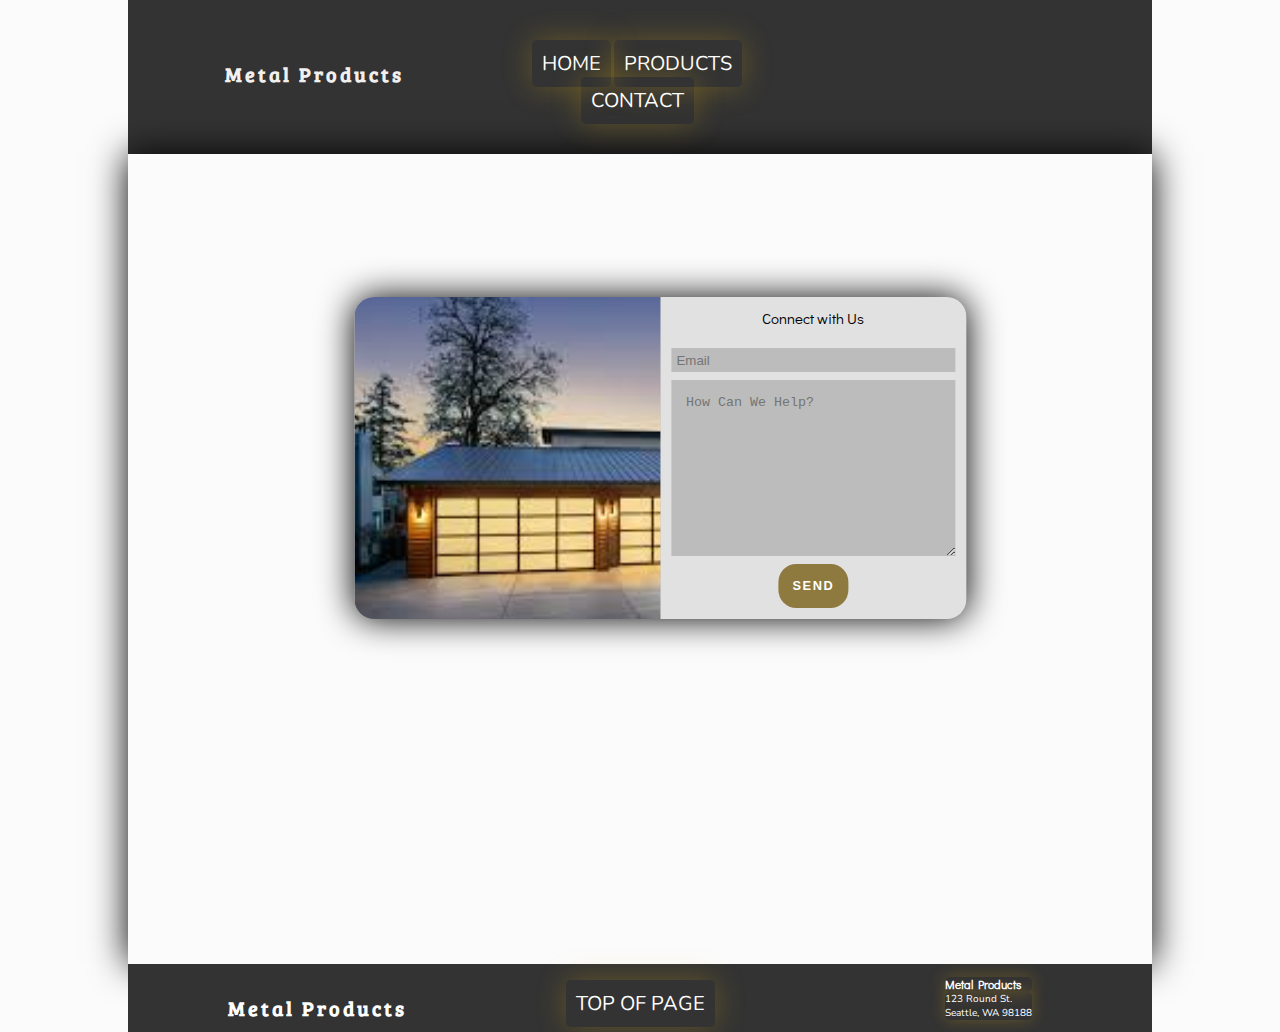
==== commit 5e879fc2: "Updated Footer_contactme page" ====
--- a/contactme.html
+++ b/contactme.html
@@ -41,7 +41,7 @@
             </div>
         </div>
       </div>
-    <footer class="main-footer-contact">
+    <footer class="main-footer">
         <section class="nav-logo nav-logo-footer">
           <h1>Metal Products</h1>
         </section>
--- a/style.css
+++ b/style.css
@@ -432,17 +432,6 @@
 
 }
 
-.main-footer-contact{
-    background-color: #333;
-    display: grid;
-    grid-template-columns: repeat(3, 1fr);
-    color: #ffffff;
-    padding: 2em;
-    position: absolute; 
-    bottom: 0;
-    width: 80%;
-
-}
 
 
 
